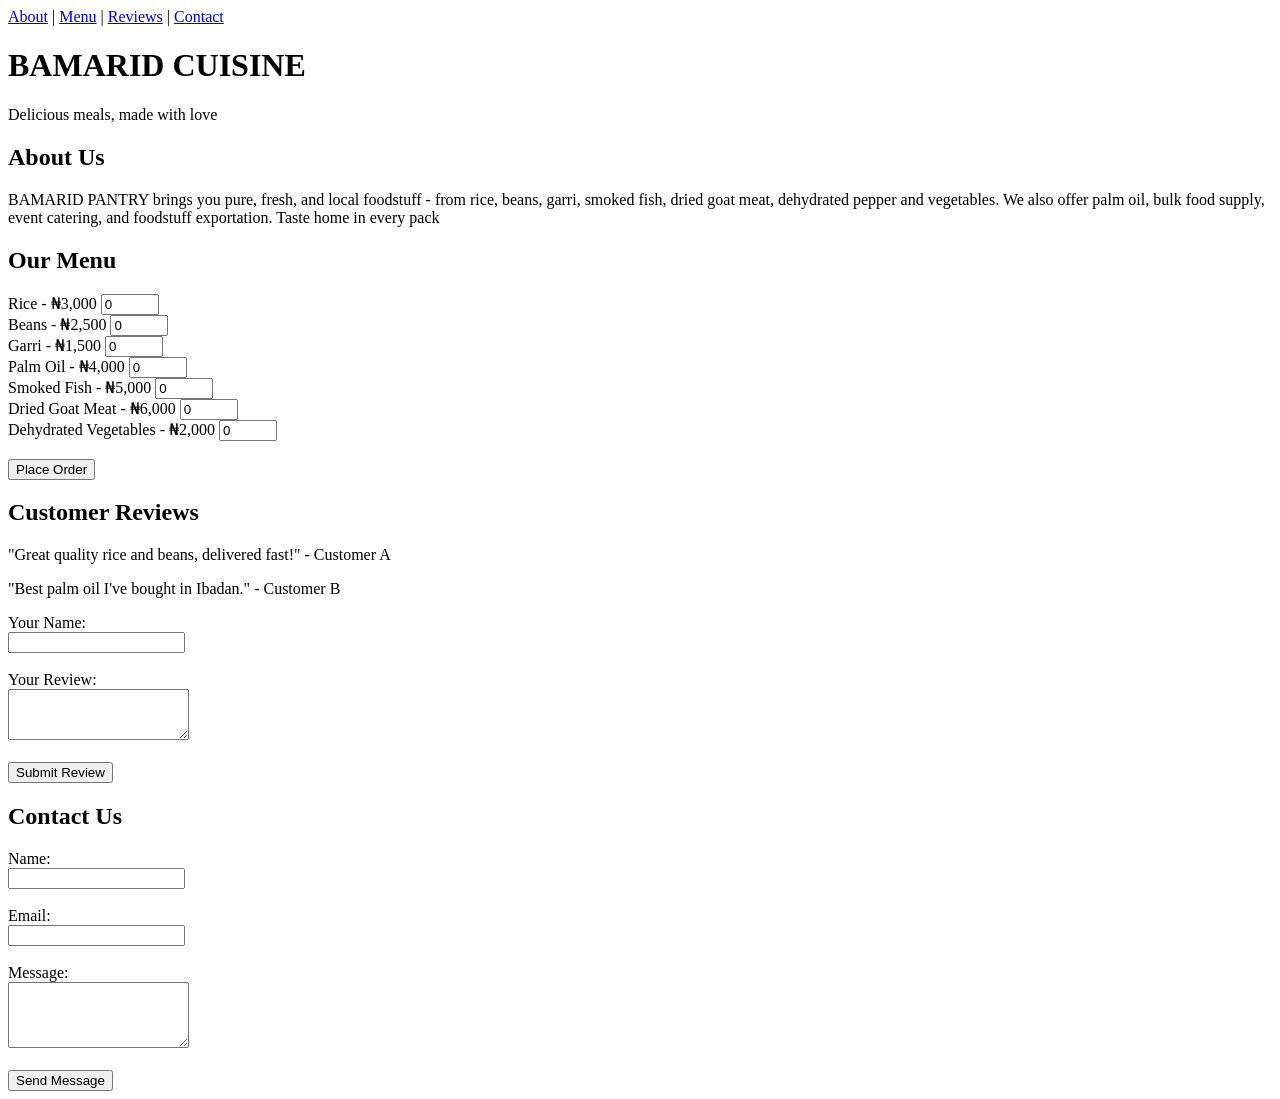
==== index.html @ 69151a5a "Update and rename index(2).html to index.html" ====
<!DOCTYPE html>
<html>
<head>
  <title>BAMARID CUISINE</title>
  <link rel="stylesheet" href="style.css">
</head>
<body>
  <nav>
  <a href="#about">About</a> |
<a href="#menu">Menu</a> |
<a href="#reviews">Reviews</a> |
<a href="#contact">Contact</a>
  </nav>
<header>
  <h1>BAMARID CUISINE</h1>
  <p>Delicious meals, made with love</p>
</header>
<section id="about">
  <h2>About Us</h2>
  <p>BAMARID PANTRY brings you pure, fresh, and local foodstuff - from rice, beans, garri, smoked fish, dried goat meat, dehydrated pepper and vegetables. We also offer palm oil, bulk food supply, event catering, and foodstuff exportation. Taste home in every pack</p>
<section id="menu">
  <h2>Our Menu</h2>
  <div class="menu-item">
  <span>Rice - ₦3,000</span>
  <input type="number" id="qty-rice" min="0" value="0" style="width:50px;">
</div>
<div class="menu-item">
  <span>Beans - ₦2,500</span>
  <input type="number" id="qty-beans" min="0" value="0" style="width:50px;">
</div>
<div class="menu-item">
  <span>Garri - ₦1,500</span>
  <input type="number" id="qty-garri" min="0" value="0" style="width:50px;">
</div>
<div class="menu-item">
  <span>Palm Oil - ₦4,000</span>
  <input type="number" id="qty-palmoil" min="0" value="0" style="width:50px;">
</div>
<div class="menu-item">
  <span>Smoked Fish - ₦5,000</span>
  <input type="number" id="qty-smokedfish" min="0" value="0" style="width:50px;">
</div>
<div class="menu-item">
  <span>Dried Goat Meat - ₦6,000</span>
  <input type="number" id="qty-goatmeat" min="0" value="0" style="width:50px;">
</div>
<div class="menu-item">
  <span>Dehydrated Vegetables - ₦2,000</span>
  <input type="number" id="qty-vegetables" min="0" value="0" style="width:50px;">
</div>
<br>
<button id="placeOrderBtn">Place Order</button>
</section>

<section id="reviews">
  <h2>Customer Reviews</h2>
  <div class="review">
    <p>"Great quality rice and beans, delivered fast!" - Customer A</p>
  </div>
  <div class="review">
    <p>"Best palm oil I've bought in Ibadan." - Customer B</p>
  </div>
  <form id="reviewForm">
  <label for="reviewerName">Your Name:</label><br>
  <input type="text" id="reviewerName" name="reviewerName"><br><br>

  <label for="reviewText">Your Review:</label><br>
  <textarea id="reviewText" name="reviewText" rows="3"></textarea><br><br>

  <button type="submit">Submit Review</button>
  </form>
  </section>
  <section id="contact">
  <h2>Contact Us</h2>
<form id="contactForm">
    <label for="name">Name:</label><br>
  <input type="text" id="name" name="name"><br><br>

  <label for="email">Email:</label><br>
  <input type="email" id="email" name="email"><br><br>

  <label for="message">Message:</label><br>
  <textarea id="message" name="message" rows="4"></textarea><br><br>

  <button type="submit">Send Message</button>
  </>
</section>
  <script src="script.js"></script>
</body>
</html>
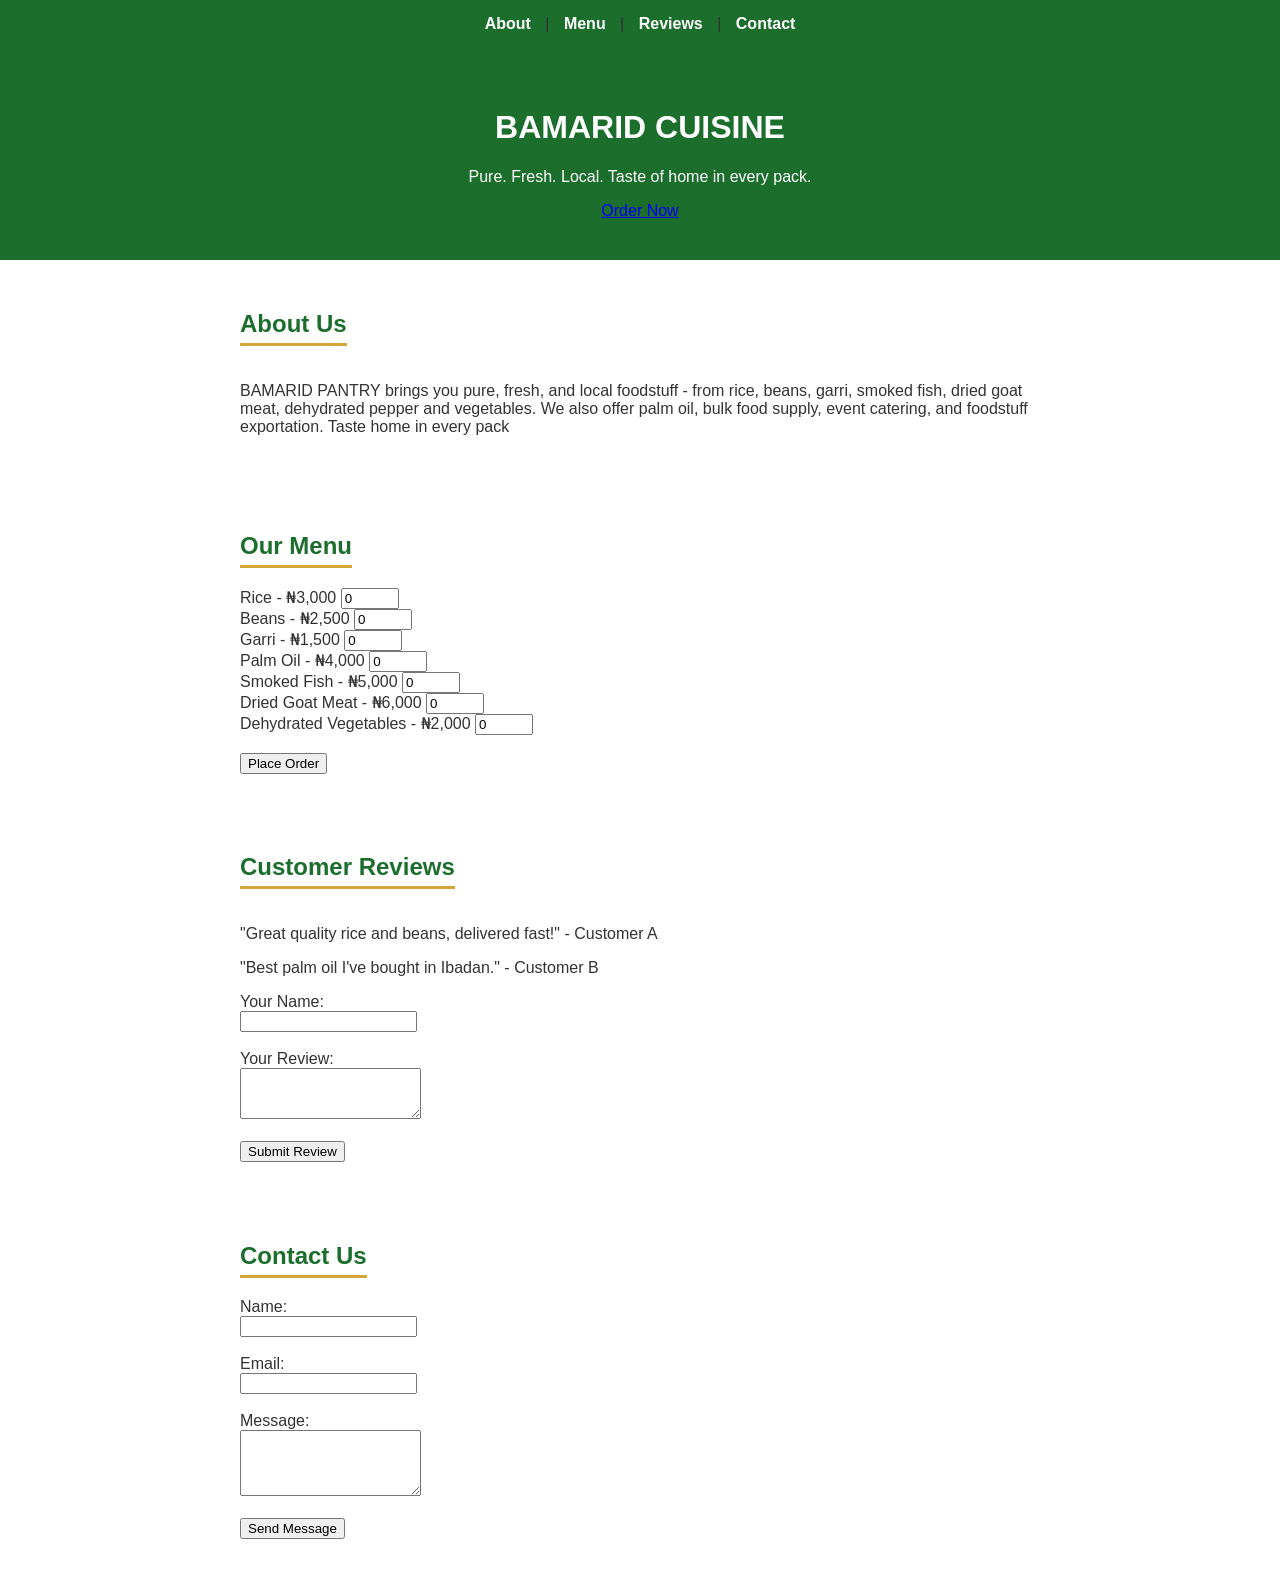
==== commit 1a3db779: "Update index.html" ====
--- a/index.html
+++ b/index.html
@@ -6,85 +6,94 @@
 </head>
 <body>
   <nav>
-  <a href="#about">About</a> |
-<a href="#menu">Menu</a> |
-<a href="#reviews">Reviews</a> |
-<a href="#contact">Contact</a>
+    <a href="#about">About</a> |
+    <a href="#menu">Menu</a> |
+    <a href="#reviews">Reviews</a> |
+    <a href="#contact">Contact</a>
   </nav>
-<header>
-  <h1>BAMARID CUISINE</h1>
-  <p>Delicious meals, made with love</p>
-</header>
-<section id="about">
-  <h2>About Us</h2>
-  <p>BAMARID PANTRY brings you pure, fresh, and local foodstuff - from rice, beans, garri, smoked fish, dried goat meat, dehydrated pepper and vegetables. We also offer palm oil, bulk food supply, event catering, and foodstuff exportation. Taste home in every pack</p>
-<section id="menu">
-  <h2>Our Menu</h2>
-  <div class="menu-item">
-  <span>Rice - ₦3,000</span>
-  <input type="number" id="qty-rice" min="0" value="0" style="width:50px;">
-</div>
-<div class="menu-item">
-  <span>Beans - ₦2,500</span>
-  <input type="number" id="qty-beans" min="0" value="0" style="width:50px;">
-</div>
-<div class="menu-item">
-  <span>Garri - ₦1,500</span>
-  <input type="number" id="qty-garri" min="0" value="0" style="width:50px;">
-</div>
-<div class="menu-item">
-  <span>Palm Oil - ₦4,000</span>
-  <input type="number" id="qty-palmoil" min="0" value="0" style="width:50px;">
-</div>
-<div class="menu-item">
-  <span>Smoked Fish - ₦5,000</span>
-  <input type="number" id="qty-smokedfish" min="0" value="0" style="width:50px;">
-</div>
-<div class="menu-item">
-  <span>Dried Goat Meat - ₦6,000</span>
-  <input type="number" id="qty-goatmeat" min="0" value="0" style="width:50px;">
-</div>
-<div class="menu-item">
-  <span>Dehydrated Vegetables - ₦2,000</span>
-  <input type="number" id="qty-vegetables" min="0" value="0" style="width:50px;">
-</div>
-<br>
-<button id="placeOrderBtn">Place Order</button>
-</section>
 
-<section id="reviews">
-  <h2>Customer Reviews</h2>
-  <div class="review">
-    <p>"Great quality rice and beans, delivered fast!" - Customer A</p>
-  </div>
-  <div class="review">
-    <p>"Best palm oil I've bought in Ibadan." - Customer B</p>
-  </div>
-  <form id="reviewForm">
-  <label for="reviewerName">Your Name:</label><br>
-  <input type="text" id="reviewerName" name="reviewerName"><br><br>
+  <header class="hero">
+    <div class="hero-slide"></div>
+    <div class="hero-slide"></div>
+    <div class="hero-slide"></div>
+    <div class="hero-slide"></div>
+    <div class="hero-slide"></div>
+    <div class="hero-content">
+      <h1>BAMARID CUISINE</h1>
+      <p>Pure. Fresh. Local. Taste of home in every pack.</p>
+      <a href="#menu" class="hero-btn">Order Now</a>
+    </div>
+  </header>
 
-  <label for="reviewText">Your Review:</label><br>
-  <textarea id="reviewText" name="reviewText" rows="3"></textarea><br><br>
+  <section id="about">
+    <h2>About Us</h2>
+    <p>BAMARID PANTRY brings you pure, fresh, and local foodstuff - from rice, beans, garri, smoked fish, dried goat meat, dehydrated pepper and vegetables. We also offer palm oil, bulk food supply, event catering, and foodstuff exportation. Taste home in every pack</p>
+  </section>
 
-  <button type="submit">Submit Review</button>
-  </form>
+  <section id="menu">
+    <h2>Our Menu</h2>
+    <div class="menu-item">
+      <span>Rice - ₦3,000</span>
+      <input type="number" id="qty-rice" min="0" value="0" style="width:50px;">
+    </div>
+    <div class="menu-item">
+      <span>Beans - ₦2,500</span>
+      <input type="number" id="qty-beans" min="0" value="0" style="width:50px;">
+    </div>
+    <div class="menu-item">
+      <span>Garri - ₦1,500</span>
+      <input type="number" id="qty-garri" min="0" value="0" style="width:50px;">
+    </div>
+    <div class="menu-item">
+      <span>Palm Oil - ₦4,000</span>
+      <input type="number" id="qty-palmoil" min="0" value="0" style="width:50px;">
+    </div>
+    <div class="menu-item">
+      <span>Smoked Fish - ₦5,000</span>
+      <input type="number" id="qty-smokedfish" min="0" value="0" style="width:50px;">
+    </div>
+    <div class="menu-item">
+      <span>Dried Goat Meat - ₦6,000</span>
+      <input type="number" id="qty-goatmeat" min="0" value="0" style="width:50px;">
+    </div>
+    <div class="menu-item">
+      <span>Dehydrated Vegetables - ₦2,000</span>
+      <input type="number" id="qty-vegetables" min="0" value="0" style="width:50px;">
+    </div>
+    <br>
+    <button id="placeOrderBtn">Place Order</button>
   </section>
+
+  <section id="reviews">
+    <h2>Customer Reviews</h2>
+    <div class="review">
+      <p>"Great quality rice and beans, delivered fast!" - Customer A</p>
+    </div>
+    <div class="review">
+      <p>"Best palm oil I've bought in Ibadan." - Customer B</p>
+    </div>
+    <form id="reviewForm">
+      <label for="reviewerName">Your Name:</label><br>
+      <input type="text" id="reviewerName" name="reviewerName"><br><br>
+      <label for="reviewText">Your Review:</label><br>
+      <textarea id="reviewText" name="reviewText" rows="3"></textarea><br><br>
+      <button type="submit">Submit Review</button>
+    </form>
+  </section>
+
   <section id="contact">
-  <h2>Contact Us</h2>
-<form id="contactForm">
-    <label for="name">Name:</label><br>
-  <input type="text" id="name" name="name"><br><br>
+    <h2>Contact Us</h2>
+    <form id="contactForm">
+      <label for="name">Name:</label><br>
+      <input type="text" id="name" name="name"><br><br>
+      <label for="email">Email:</label><br>
+      <input type="email" id="email" name="email"><br><br>
+      <label for="message">Message:</label><br>
+      <textarea id="message" name="message" rows="4"></textarea><br><br>
+      <button type="submit">Send Message</button>
+    </form>
+  </section>
 
-  <label for="email">Email:</label><br>
-  <input type="email" id="email" name="email"><br><br>
-
-  <label for="message">Message:</label><br>
-  <textarea id="message" name="message" rows="4"></textarea><br><br>
-
-  <button type="submit">Send Message</button>
-  </>
-</section>
   <script src="script.js"></script>
 </body>
 </html>
--- a/style.css
+++ b/style.css
@@ -0,0 +1,39 @@
+body {
+  font-family: Arial, sans-serif;
+  margin: 0;
+  padding: 0;
+  color: #333;
+}
+
+nav {
+  background-color: #1B6E2C;
+  padding: 15px;
+  text-align: center;
+}
+
+nav a {
+  color: white;
+  text-decoration: none;
+  margin: 0 10px;
+  font-weight: bold;
+}
+
+header {
+  background-color: #1B6E2C;
+  color: white;
+  text-align: center;
+  padding: 40px 20px;
+}
+
+section {
+  padding: 30px 20px;
+  max-width: 800px;
+  margin: 0 auto;
+}
+
+h2 {
+  color: #1B6E2C;
+  border-bottom: 3px solid #D4A537;
+  display: inline-block;
+  padding-bottom: 5px;
+}
